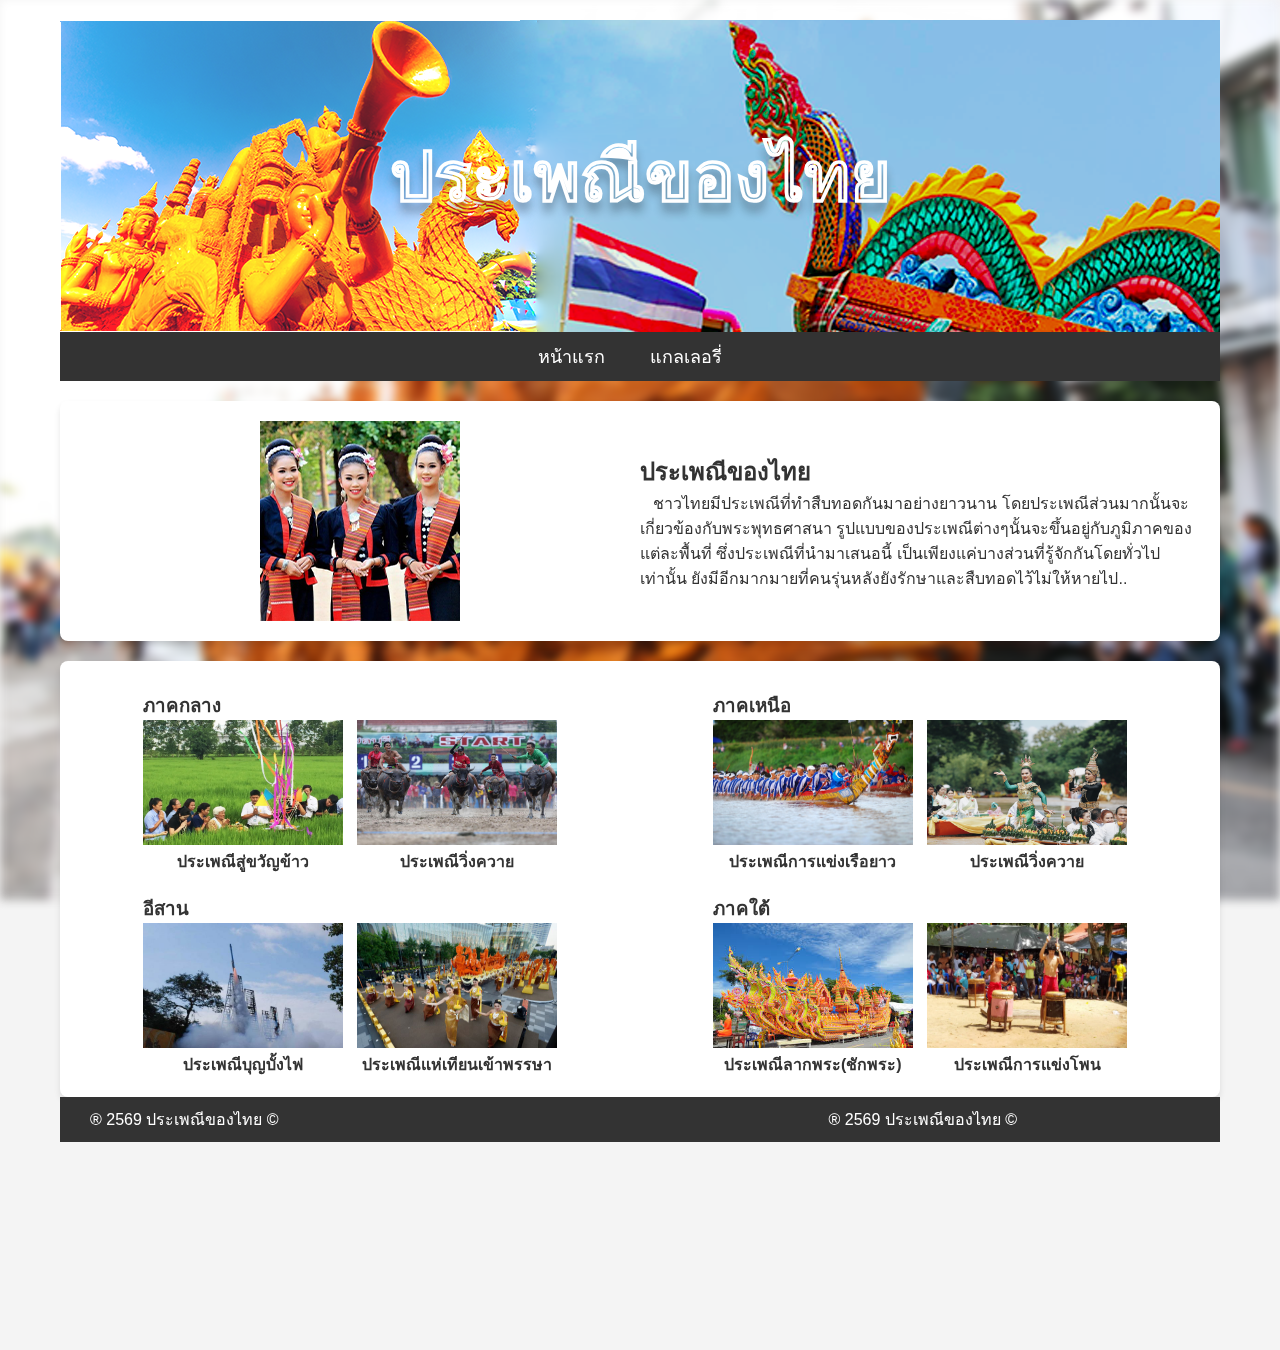
==== index.html @ 98a3ec4a "first" ====
<!DOCTYPE html>
<html lang="en">
<head>
    <meta charset="UTF-8">
    <meta name="viewport" content="width=device-width, initial-scale=1.0">
    <title>ประเพณีของไทย</title>
    <link rel="icon" href="icons.png" type="image/x-icon" />
    <link rel="stylesheet" href="style.css">
</head>
<body>
    <div class="container">
        <div class="header">
            <h1 class="keysh1">ประเพณีของไทย</h1>
        </div>
        <div class="navigation">
            <ul>
                <li><a href="index.html" class="listhome button">หน้าแรก</a></li>
                <li class="dropdown">
                    <a href="#" class="listgl button">แกลเลอรี่</a>
                    <ul class="dropdown-list">
                        <li class="list1"><a href="gallerry.html" class="textdec">ชุดประจำภาค</a></li>
                        <li class="list1"><a href="culture.html" class="textdec">รูปประเพณีของไทย</a></li>
                    </ul>
                </li>
            </ul>
        </div>
        <div class="content">
            <section class="intro">
                <div class="two-main">
                <a href="https://www.google.com" target="_blank"><img src="200.png" alt="200x200" title="รายละเอียด" class="two"></a>
            </div>
                <div>
                <h2>ประเพณีของไทย</h2>
                <p>&nbsp;&nbsp;&nbsp;ชาวไทยมีประเพณีที่ทำสืบทอดกันมาอย่างยาวนาน โดยประเพณีส่วนมากนั้นจะเกี่ยวข้องกับพระพุทธศาสนา รูปแบบของประเพณีต่างๆนั้นจะขึ้นอยู่กับภูมิภาคของแต่ละพื้นที่ ซึ่งประเพณีที่นำมาเสนอนี้ เป็นเพียงแค่บางส่วนที่รู้จักกันโดยทั่วไปเท่านั้น ยังมีอีกมากมายที่คนรุ่นหลังยังรักษาและสืบทอดไว้ไม่ให้หายไป..</p>
            </div>
            </section>
        </div>
        <div class="content">
            
            <div class="traditions" style="margin-top: 10px;">
                <section class="region-traditions">
                    <h3>ภาคกลาง</h3>
                    <ul>
                        <li class="tradition-item" title="รายละเอียด">
                            <a href="centre.html" target="_parent"><img src="Picture/ประเพณีสู่ขวัญข้าว/2.jpg" alt="ประเพณีของภาคกลาง" class="tradition-image"  ></a>
                            <h4>ประเพณีสู่ขวัญข้าว</h4>
                        </li>
                        <li class="tradition-item" title="รายละเอียด">
                            <a href="centre.html" target="_parent"><img src="Picture/วิ่งควาย/3.jpg" alt="ประเพณีของภาคกลาง" class="tradition-image"  ></a>
                            <h4>ประเพณีวิ่งควาย</h4>
                        </li>
                    </ul>
                </section>
                <section class="region-traditions">
                    <h3>ภาคเหนือ</h3>
                    <ul>
                        <li class="tradition-item" title="รายละเอียด">
                            <a href="north.html" target="_parent"><img src="Picture/ประเพณีการแข่งเรือยาว/1.jpg" alt="ประเพณีของภาคเหนือ" class="tradition-image"  ></a>
                            <h4>ประเพณีการแข่งเรือยาว</h4>
                        </li>
                        <li class="tradition-item" title="รายละเอียด">
                            <a href="north.html" target="_parent"><img src="Picture/ประเพณีอุ้มพระดำน้ำ/3.jpg" alt="ประเพณีของภาคเหนือ" class="tradition-image"  ></a>
                            <h4>ประเพณีวิ่งควาย</h4>
                        </li>
                    </ul>
                </section>
                <section class="region-traditions">
                    <h3>อีสาน</h3>
                    <ul>
                        <li class="tradition-item" title="รายละเอียด">
                            <a href="esan.html" target="_parent"><img src="Picture/ประเพณีบุญบั้งไฟ/4.jpeg" alt="ประเพณีของภาคอีสาน" class="tradition-image"  ></a>
                            <h4>ประเพณีบุญบั้งไฟ</h4>
                        </li>
                        <li class="tradition-item" title="รายละเอียด">
                            <a href="esan.html" target="_parent"><img src="Picture/ประเพณีแห่เทียนเข้าพรรษา/6.jpg" alt="ประเพณีของภาคอีสาน" class="tradition-image"  ></a>
                            <h4>ประเพณีแห่เทียนเข้าพรรษา</h4>
                        </li>
                    </ul>
                </section>
                <section class="region-traditions">
                    <h3>ภาคใต้</h3>
                    <ul>
                        <li class="tradition-item" title="รายละเอียด">
                            <a href="soult.html" target="_parent"><img src="Picture/ประเพณีลากพระ(ชักพระ)/2.jpg" alt="ประเพณีของภาคใต้" class="tradition-image"  ></a>
                            <h4>ประเพณีลากพระ(ชักพระ)</h4>
                        </li>
                        <li class="tradition-item" title="รายละเอียด">
                            <a href="soult.html" target="_parent"><img src="Picture/ประเพณีการแข่งโพน/2.jpg" alt="ประเพณีของภาคใต้" class="tradition-image"  ></a>
                            <h4>ประเพณีการแข่งโพน</h4>
                        </li>
                    </ul>
                </section>
            </div>
            
        </div>
        <footer>
            <div class="footer-content">
                <div class="first">&reg; <script>document.write(new Date().getFullYear()+543)</script> ประเพณีของไทย &copy;</div>
             <div class="first">&reg; <script>document.write(new Date().getFullYear()+543)</script> ประเพณีของไทย &copy;</div>
                
            </div>
        </footer>
        
    </div>
    
</body>
</html>
---- style.css ----
* {
    margin: 0;
    padding: 0;
    box-sizing: border-box;
}

body {
    font-family: 'Arial', sans-serif;
    background-color: #f4f4f4;
    color: #333;
    
}

body::before{
    content: "";
    width: 100%;
    height:100%;
    top: 0;
    left: 0;
    background-image: url(Picture/ประเพณีแห่เทียนเข้าพรรษา/2.jpg);
    background-repeat: no-repeat;
    background-size: cover;
    background-position: center;
    position: fixed;
    filter: blur(5px);
    z-index: -1;
}

::-webkit-scrollbar{
    width: 10px;

}
::-webkit-scrollbar-thumb{
    background-color: lightblue;
    border-radius: 5px;
    border: 1px solid black;
}
::-webkit-scrollbar-track{
    background-color: black;
}

.container {
    max-width: 1200px;
    width: 100%;
    margin: 0 auto;
    padding: 20px;
    min-height: 150vh;
}


.header {
    background: url(banner/header.png);
    width: 100%;
    min-height: 312px;
    padding: 20px;
    text-align: center;
    align-content: center;
}

.keysh1 {
    font-size: clamp(16px,6vw,70px);
    font-weight: bold;
    color: transparent;
    -webkit-text-stroke: 1.5px white;
    text-shadow: 0 10px 10px rgba(16, 15, 15, 0.3);
    animation: headertxt 3s linear 0s infinite normal;

}

@keyframes headertxt{
    0%{
        text-shadow: 0 10px 10px rgba(16, 15, 15, 0.3);

    }
    50%{
        text-shadow: 0 10px 10px rgba(16, 15, 15, 0.5);
        color: rgb(255, 247, 13);
    }
    100%{
        text-shadow: 0 10px 10px rgba(16, 15, 15, 0.3);
    }
}

.navigation {
    background-color: #333;
    padding: 10px 0;
}

.navigation ul {
    list-style-type: none;
    text-align: center;
}

.navigation ul li {
    display: inline;
    margin-right: 20px;
    position: relative;
}

.navigation ul li a {
    text-decoration: none;
    color: white;
    font-size: 18px;
    padding: 10px;
    border-radius: 4px;
    transition: background-color 0.3s ease;
}

.navigation ul li a:hover {
    background-color: #575757;
}

.dropdown{
    display: inline-block;
    position: relative;
    z-index: 999;
}

.dropdown-list {
    display: none;
    position: absolute;
    left: 0;
    top: 100%;
    min-width: 160px;
    background-color: #333;
    margin-top: 5px;
}

.dropdown-list li a{
    display: flex;
    text-align: left;
    white-space: nowrap;
}


.dropdown:hover .dropdown-list{
    display: flex;
    flex-flow: column;
}


.content {
    margin-top: 20px;
    padding: 20px;
    background-color: #fff;
    border-radius: 8px;
    box-shadow: 0 4px 6px rgba(0, 0, 0, 0.1);
}



.slide{
    position: relative;
    aspect-ratio: 16/9;
    white-space: nowrap;
    overflow-y: hidden;
    overflow-x: auto;
    width: 100%;
    height: auto;
    max-height: 500px;
    margin: 50px 0;
  }

  .slide .s-child{
    width: 95%;
    height: 100%;
    object-fit: contain;
    
  }




footer {
    width: 100%;
    overflow: hidden;
    background-color: #333; /* Set your background color */
    color: white;
    text-align: center;
}

.footer-content {
    display: flex;
    white-space: nowrap;
    padding: 10px 0;
    animation: slide 15s linear 0s infinite normal;
    margin: 0 30px;
}
.first {
    margin-right: 50%;
}

@keyframes slide {
    0% {
        transform: translateX(100%);
    }
    100% {
        transform: translateX(-100%);
    }
}

.intro{
    display: grid;
    grid-template-columns: 1fr 1fr;
    place-items: center;
}
.introgl{
    display: grid;
    grid-template-columns: 1fr 2fr;
    place-items: center;
}
.two-main{
    width: 200px;   
    height: 200px;
    position: relative;
}
.two{
    width: 100%;   
    height: 100%;
    cursor: pointer;
}
.traditions{
    display: grid;
    grid-template-columns: 1fr 1fr;
    place-items: center;
    gap: 20px;
}

.traditions-detail{
    display: grid;
    grid-template-columns: 1fr;
    place-items: center;
    gap: 20px;
}
.traditions ul {
    list-style: none;
    padding: 0;
}

.tradition-item {
    display: inline-block;
    width: 200px;
    aspect-ratio: 16/10;
    margin-right: 10px;
    text-align: center;
    cursor: pointer;
}

.tradition-image {
    width: 100%;
    height: 100%;
}

.tradition-item-detail{
    display: inline-block;
    width: 500px;
    margin-right: 10px;
    text-align: center;
    cursor: pointer;
    text-align: center;
}

.tradition-dtail{
    width: 100%;
    height: auto;
}

.region-traditions-detail{
margin-top: 20px;
}

.banner {
    text-align: center;
    margin-top: 20px;
}

.banner img {
    width: 200px;
    height: 200px;
}

.banner p {
    font-size: 16px;
    color: #000;
}
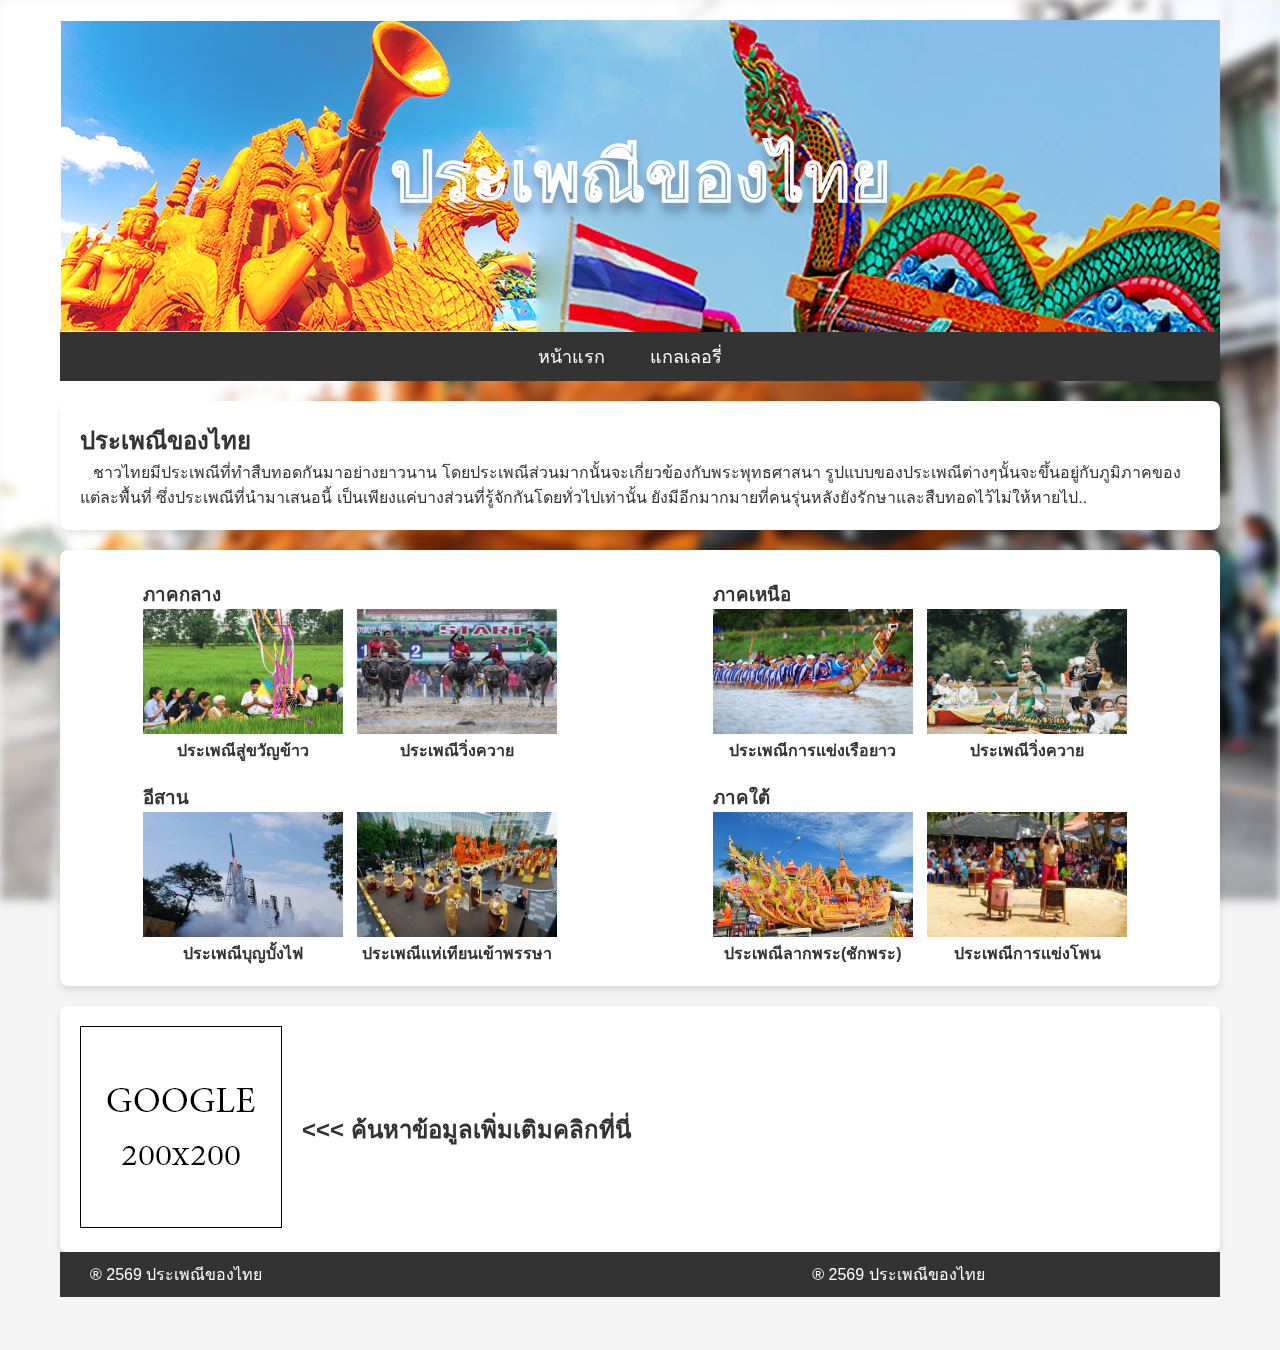
==== commit 9c5ead8d: "update2" ====
--- a/index.html
+++ b/index.html
@@ -25,10 +25,7 @@
             </ul>
         </div>
         <div class="content">
-            <section class="intro">
-                <div class="two-main">
-                <a href="https://www.google.com" target="_blank"><img src="200.png" alt="200x200" title="รายละเอียด" class="two"></a>
-            </div>
+            <section class="introindex">
                 <div>
                 <h2>ประเพณีของไทย</h2>
                 <p>&nbsp;&nbsp;&nbsp;ชาวไทยมีประเพณีที่ทำสืบทอดกันมาอย่างยาวนาน โดยประเพณีส่วนมากนั้นจะเกี่ยวข้องกับพระพุทธศาสนา รูปแบบของประเพณีต่างๆนั้นจะขึ้นอยู่กับภูมิภาคของแต่ละพื้นที่ ซึ่งประเพณีที่นำมาเสนอนี้ เป็นเพียงแค่บางส่วนที่รู้จักกันโดยทั่วไปเท่านั้น ยังมีอีกมากมายที่คนรุ่นหลังยังรักษาและสืบทอดไว้ไม่ให้หายไป..</p>
@@ -93,10 +90,19 @@
             </div>
             
         </div>
+        <div class="content">
+            <section class="google">
+                <a href="https://www.google.com" target="_blank"><img src="200.png" title="รายละเอียด" alt="" style="border: 1px solid black; margin-right: 20px;"></a>
+                <div>
+                <h2> <<< ค้นหาข้อมูลเพิ่มเติมคลิกที่นี่</h2>
+            </div>
+            
+            </section>
+        </div>
         <footer>
             <div class="footer-content">
-                <div class="first">&reg; <script>document.write(new Date().getFullYear()+543)</script> ประเพณีของไทย &copy;</div>
-             <div class="first">&reg; <script>document.write(new Date().getFullYear()+543)</script> ประเพณีของไทย &copy;</div>
+                <div class="first">&reg; <script>document.write(new Date().getFullYear()+543)</script> ประเพณีของไทย </div>
+             <div class="first">&reg; <script>document.write(new Date().getFullYear()+543)</script> ประเพณีของไทย </div>
                 
             </div>
         </footer>
--- a/style.css
+++ b/style.css
@@ -205,6 +205,17 @@
     grid-template-columns: 1fr 1fr;
     place-items: center;
 }
+.google {
+    display: flex;
+    align-items: center;
+}
+.google h2{
+
+}
+
+.introindex{
+    grid-template-columns: 1fr;
+}
 .introgl{
     display: grid;
     grid-template-columns: 1fr 2fr;
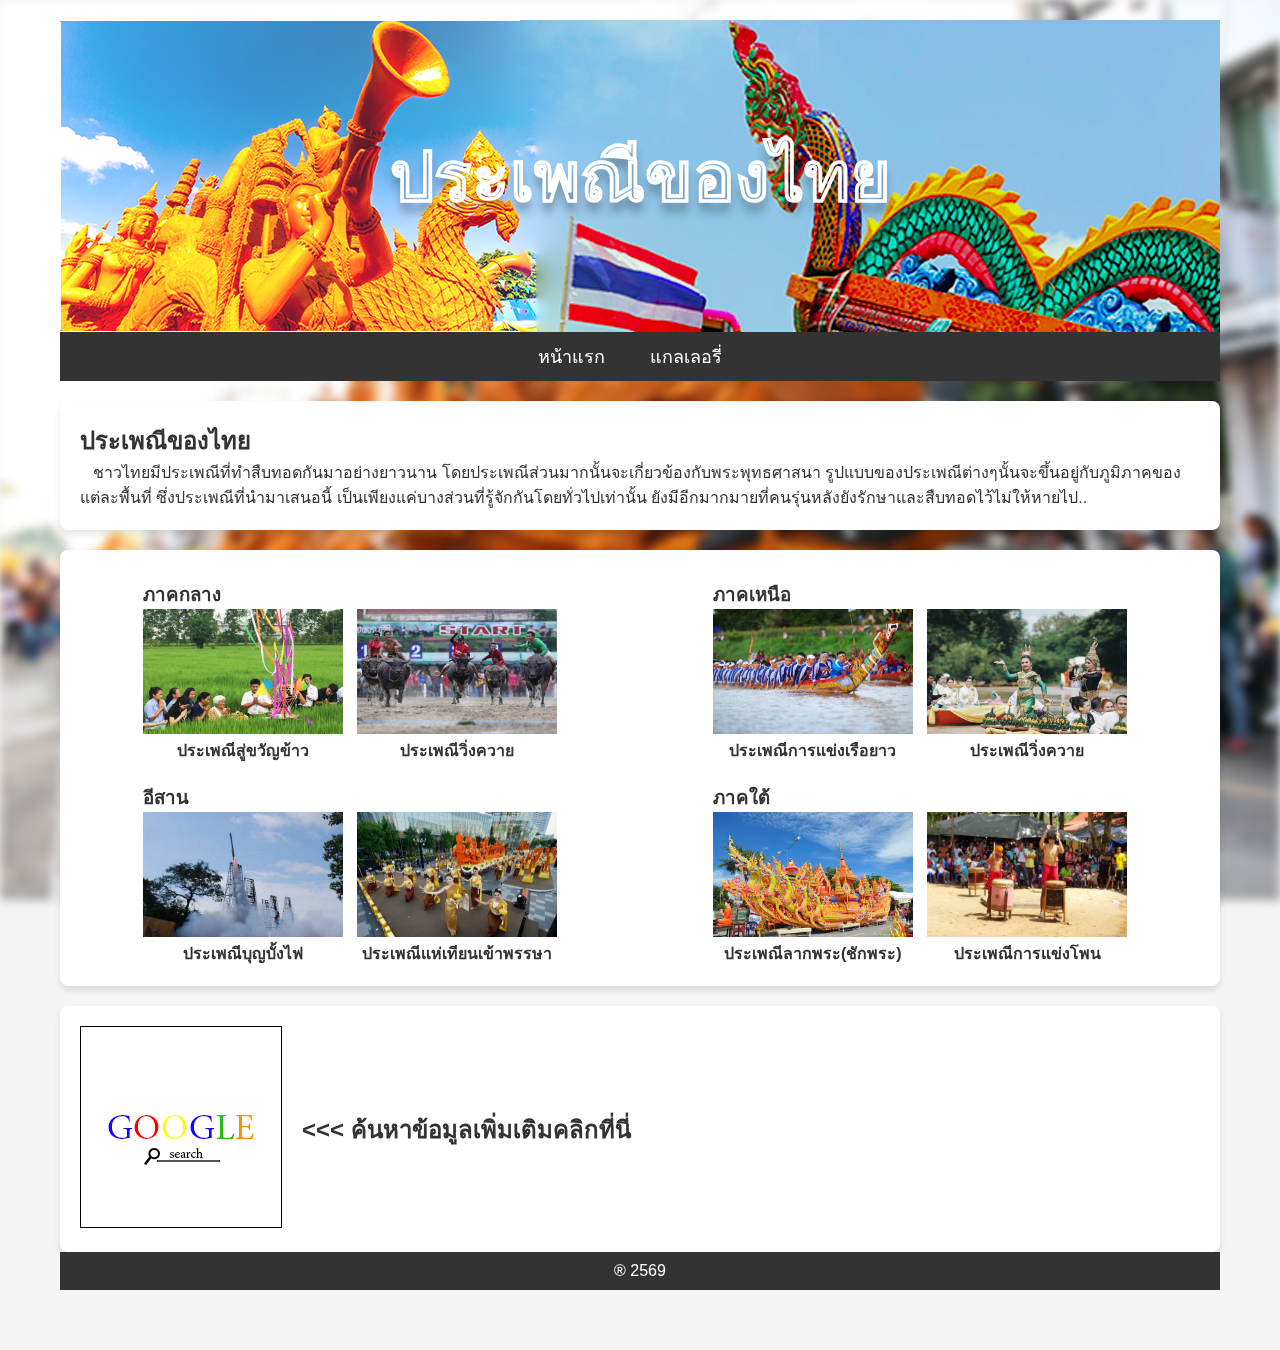
==== commit d24595f3: "update 3" ====
--- a/index.html
+++ b/index.html
@@ -100,11 +100,10 @@
             </section>
         </div>
         <footer>
-            <div class="footer-content">
-                <div class="first">&reg; <script>document.write(new Date().getFullYear()+543)</script> ประเพณีของไทย </div>
-             <div class="first">&reg; <script>document.write(new Date().getFullYear()+543)</script> ประเพณีของไทย </div>
+
+                &reg; <script>document.write(new Date().getFullYear()+543)</script>
                 
-            </div>
+
         </footer>
         
     </div>
--- a/style.css
+++ b/style.css
@@ -178,10 +178,12 @@
     background-color: #333; /* Set your background color */
     color: white;
     text-align: center;
+    padding: 10px 0;
 }
 
 .footer-content {
     display: flex;
+    text-align: center;
     white-space: nowrap;
     padding: 10px 0;
     animation: slide 15s linear 0s infinite normal;
@@ -190,7 +192,7 @@
 .first {
     margin-right: 50%;
 }
-
+/*
 @keyframes slide {
     0% {
         transform: translateX(100%);
@@ -199,7 +201,7 @@
         transform: translateX(-100%);
     }
 }
-
+*/
 .intro{
     display: grid;
     grid-template-columns: 1fr 1fr;
@@ -209,8 +211,8 @@
     display: flex;
     align-items: center;
 }
-.google h2{
-
+.google a:hover{
+    transform: scale(1.1);
 }
 
 .introindex{
